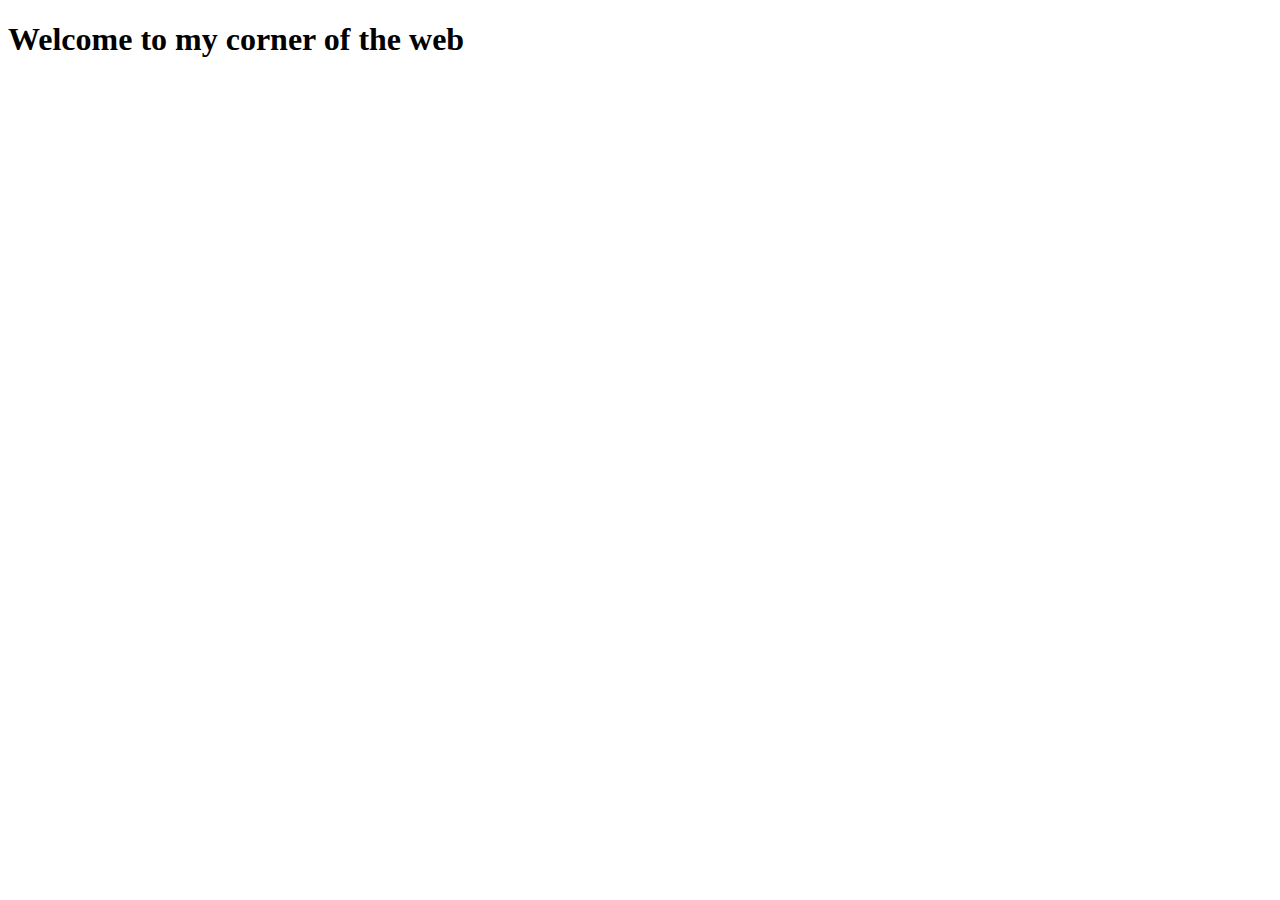
==== index.html @ 31eed789 "fresh start" ====
<!DOCTYPE html>
<html>
<head>
    <meta charset="utf-8">
    <meta name="viewport" content="width=device-width, initial-scale=1">

    <title>Antoines's web corner</title>
</head>

<body>

    <h1>Welcome to my corner of the web</h1>

</body>
</html>
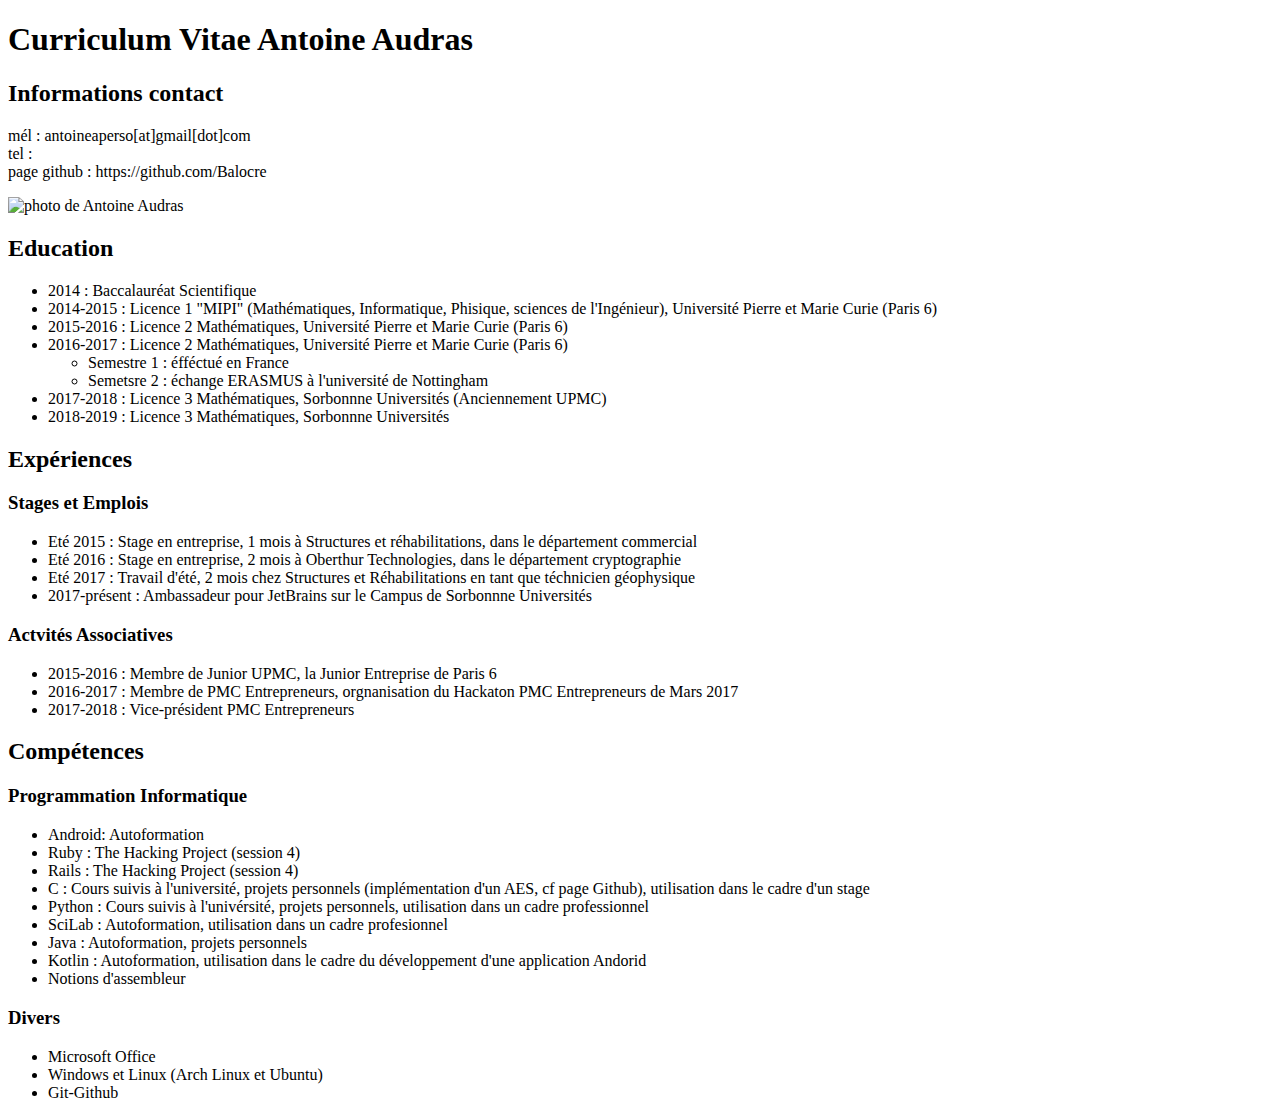
==== commit 17de6bd6: "Update index.html" ====
--- a/index.html
+++ b/index.html
@@ -1,15 +1,95 @@
-<!DOCTYPE html>
-<html>
-<head>
-    <meta charset="utf-8">
-    <meta name="viewport" content="width=device-width, initial-scale=1">
-
-    <title>Antoines's web corner</title>
-</head>
-
-<body>
-
-    <h1>Welcome to my corner of the web</h1>
-
-</body>
-</html>
+<!DOCTYPE html>
+<html>
+<head>
+    <meta charset="utf-8">
+    <meta name="viewport" content="width=device-width, initial-scale=1">
+    <link rel="stylesheet" href="style.css" />
+    <title>CV Antoine Audras</title>
+</head>
+
+<body>
+
+<h1>Curriculum Vitae Antoine Audras</h1>
+
+<div class="informations">
+  <h2>Informations contact</h2>
+
+  <p>
+    mél : antoineaperso[at]gmail[dot]com <br/>
+    tel : <br/>
+    page github : https://github.com/Balocre<br/>
+  </p>
+</div>
+
+<img src="pp.jpg" alt="photo de Antoine Audras" id="photo_profil">
+
+<div class="education">
+  <h2>Education</h2>
+
+  <ul>
+    <li>2014 : Baccalauréat Scientifique</li>
+    <li>2014-2015 : Licence 1 "MIPI" (Mathématiques, Informatique, Phisique, sciences de l'Ingénieur), Université Pierre et Marie Curie (Paris 6)</li>
+    <li>2015-2016 : Licence 2 Mathématiques, Université Pierre et Marie Curie (Paris 6)</li>
+    <li>2016-2017 : Licence 2 Mathématiques, Université Pierre et Marie Curie (Paris 6)</li>
+    <ul>
+      <li>Semestre 1 : éfféctué en France</li>
+      <li>Semetsre 2 : échange ERASMUS à l'université de Nottingham</li>
+    </ul>
+    <li>2017-2018 : Licence 3 Mathématiques, Sorbonnne Universités (Anciennement UPMC)</li>
+    <li>2018-2019 : Licence 3 Mathématiques, Sorbonnne Universités
+</ul>
+</div>
+
+<div class="experience">
+  <h2>Expériences</h2>
+
+  <p>
+    <h3>Stages et Emplois</h3>
+    <ul>
+      <li>Eté 2015 : Stage en entreprise, 1 mois à Structures et réhabilitations, dans le département commercial</li>
+      <li>Eté 2016 : Stage en entreprise, 2 mois à Oberthur Technologies, dans le département cryptographie</li>
+      <li>Eté 2017 : Travail d'été, 2 mois chez Structures et Réhabilitations en tant que téchnicien géophysique</li>
+      <li>2017-présent : Ambassadeur pour JetBrains sur le Campus de Sorbonnne Universités</li>
+    </ul>
+  </p>
+
+  <p>
+    <h3>Actvités Associatives</h3>
+    <ul>
+      <li>2015-2016 : Membre de Junior UPMC, la Junior Entreprise de Paris 6</li>
+      <li>2016-2017 : Membre de PMC Entrepreneurs, orgnanisation du Hackaton PMC Entrepreneurs de Mars 2017</li>
+      <li>2017-2018 : Vice-président PMC Entrepreneurs</li>
+    </ul>
+  </p>
+</div>
+
+<div class="competences">
+  <h2>Compétences</h2>
+
+  <p>
+    <h3>Programmation Informatique</h3>
+    <ul>
+      <li>Android: Autoformation</li>
+      <li>Ruby : The Hacking Project (session 4)</li>
+      <li>Rails : The Hacking Project (session 4)</li>
+      <li>C : Cours suivis à l'université, projets personnels (implémentation d'un AES, cf page Github), utilisation dans le cadre d'un stage</li>
+      <li>Python : Cours suivis à l'univérsité, projets personnels, utilisation dans un cadre professionnel</li>
+      <li>SciLab : Autoformation, utilisation dans un cadre profesionnel</li>
+      <li>Java : Autoformation, projets personnels</li>
+      <li>Kotlin : Autoformation, utilisation dans le cadre du développement d'une application Andorid</li>
+      <li>Notions d'assembleur</li>
+    </ul>
+  </p>
+
+  <p>
+    <h3>Divers</h3>
+    <ul>
+      <li>Microsoft Office</li>
+      <li>Windows et Linux (Arch Linux et Ubuntu)</li>
+      <li>Git-Github</li>
+    </ul>
+  </p>
+</div>
+
+</body>
+</html>
